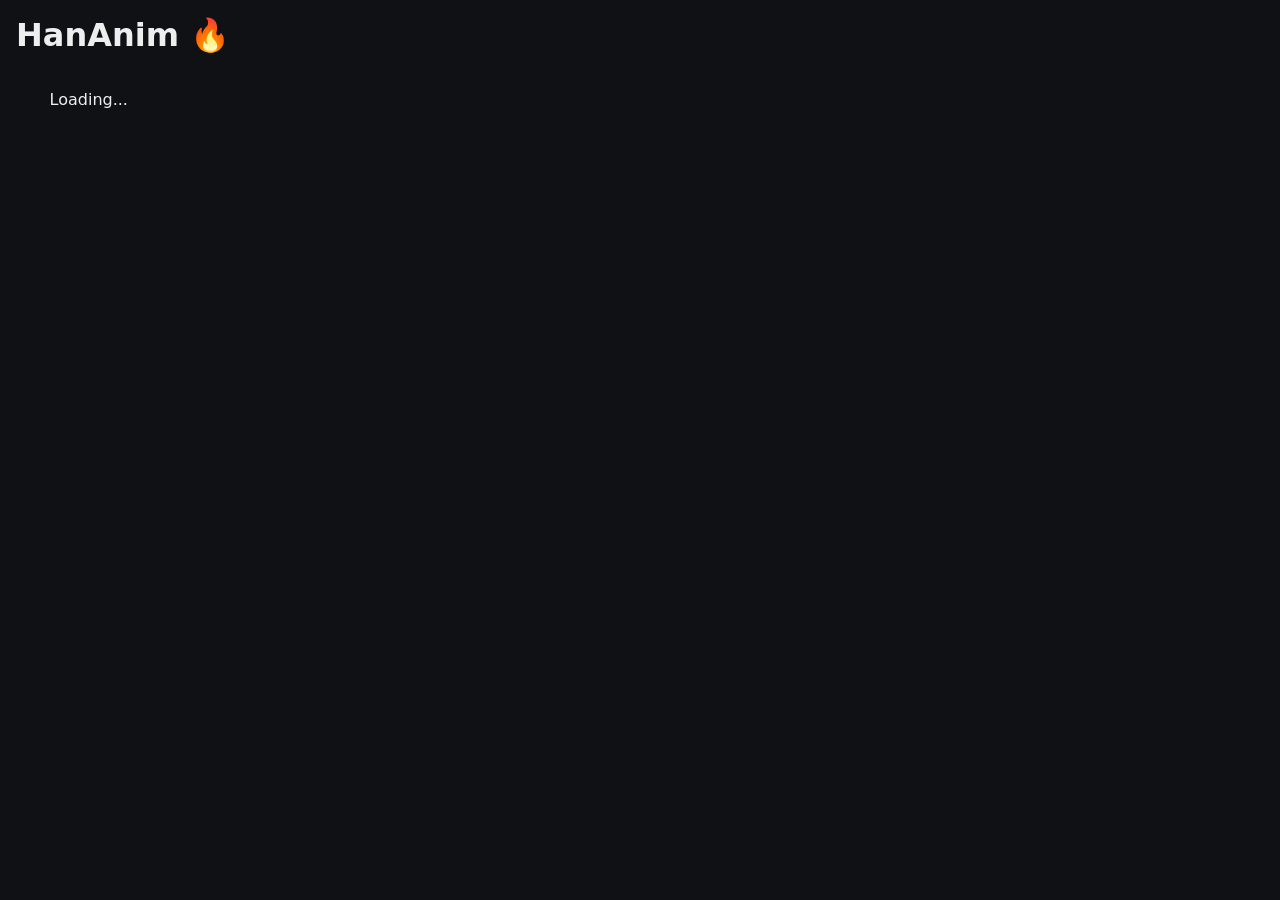
==== index.html @ 9d54132c "Add initial HTML structure for HanAnim" ====
<!DOCTYPE html>
<html lang="id">
<head>
<meta charset="UTF-8">
<meta name="viewport" content="width=device-width, initial-scale=1.0">
<title>HanAnim</title>
<style>
body{background:#0f1115;color:#eee;font-family:system-ui;margin:0;padding:16px}
h1{margin:0 0 16px}
.grid{display:grid;grid-template-columns:repeat(auto-fill,minmax(140px,1fr));gap:12px}
.card{background:#1a1d24;border-radius:12px;overflow:hidden;cursor:pointer}
.card img{width:100%;aspect-ratio:2/3;object-fit:cover;display:block}
.card.info{padding:8px}
.title{font-size:14px;font-weight:600;line-height:1.3}
.loading{text-align:center;padding:20px}
</style>
</head>
<body>
<h1>HanAnim 🔥</h1>
<div id="populer" class="grid"><div class="loading">Loading...</div></div>
<script src="app.js"></script>
</body>
</html>
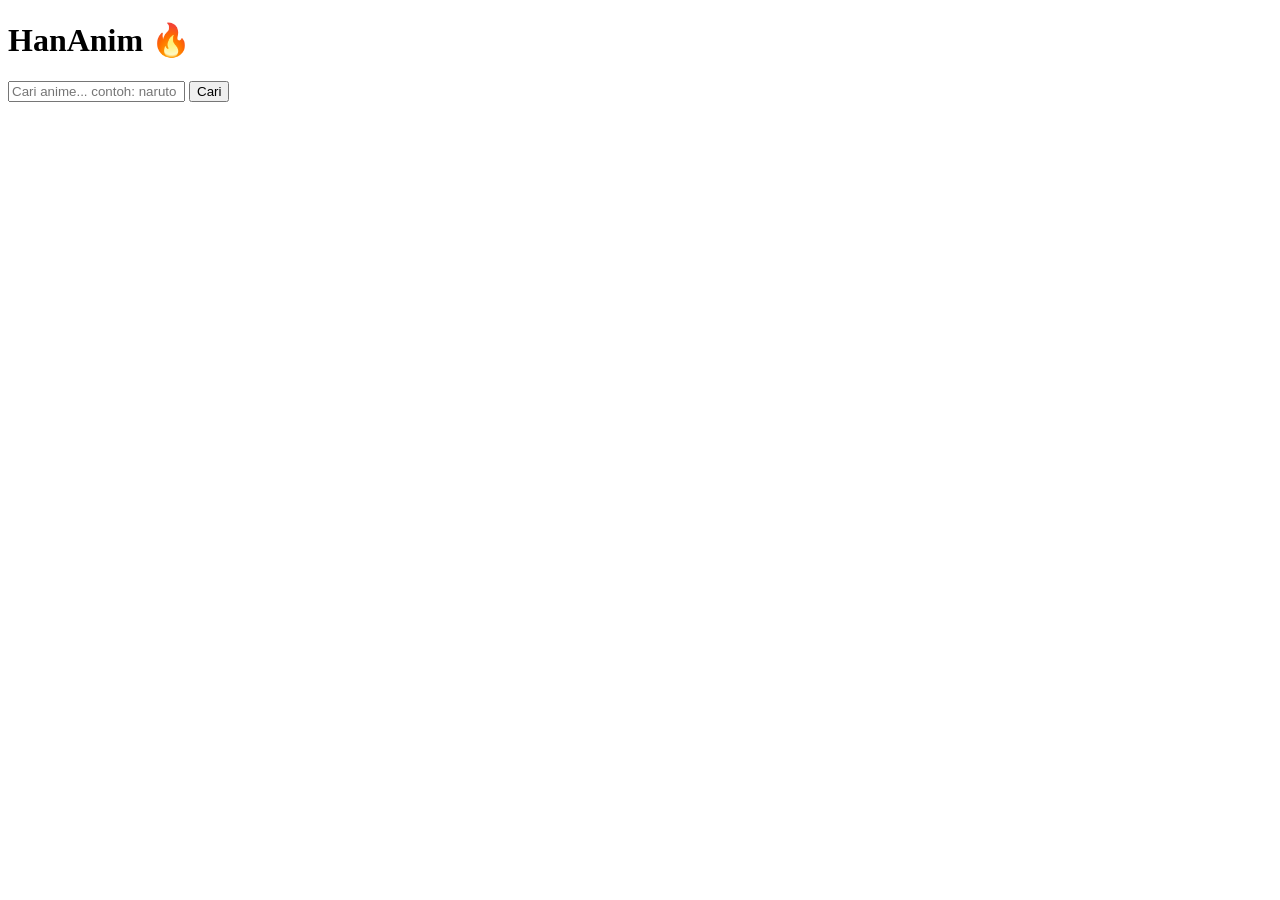
==== commit 38db7c66: "Create index.html" ====
--- a/index.html
+++ b/index.html
@@ -1,23 +1,24 @@
 <!DOCTYPE html>
 <html lang="id">
 <head>
-<meta charset="UTF-8">
-<meta name="viewport" content="width=device-width, initial-scale=1.0">
-<title>HanAnim</title>
-<style>
-body{background:#0f1115;color:#eee;font-family:system-ui;margin:0;padding:16px}
-h1{margin:0 0 16px}
-.grid{display:grid;grid-template-columns:repeat(auto-fill,minmax(140px,1fr));gap:12px}
-.card{background:#1a1d24;border-radius:12px;overflow:hidden;cursor:pointer}
-.card img{width:100%;aspect-ratio:2/3;object-fit:cover;display:block}
-.card.info{padding:8px}
-.title{font-size:14px;font-weight:600;line-height:1.3}
-.loading{text-align:center;padding:20px}
-</style>
+  <meta charset="UTF-8">
+  <meta name="viewport" content="width=device-width, initial-scale=1.0">
+  <title>HanAnim 🔥</title>
+  <link rel="stylesheet" href="style.css">
 </head>
 <body>
-<h1>HanAnim 🔥</h1>
-<div id="populer" class="grid"><div class="loading">Loading...</div></div>
-<script src="app.js"></script>
+  <div class="container">
+    <h1>HanAnim 🔥</h1>
+    
+    <div class="search-box">
+      <input type="text" id="searchInput" placeholder="Cari anime... contoh: naruto">
+      <button id="searchBtn">Cari</button>
+    </div>
+
+    <p id="loading" style="display: none;">Loading...</p>
+    <div id="results" class="results-grid"></div>
+  </div>
+
+  <script src="app.js"></script>
 </body>
-</html>
+</html>
